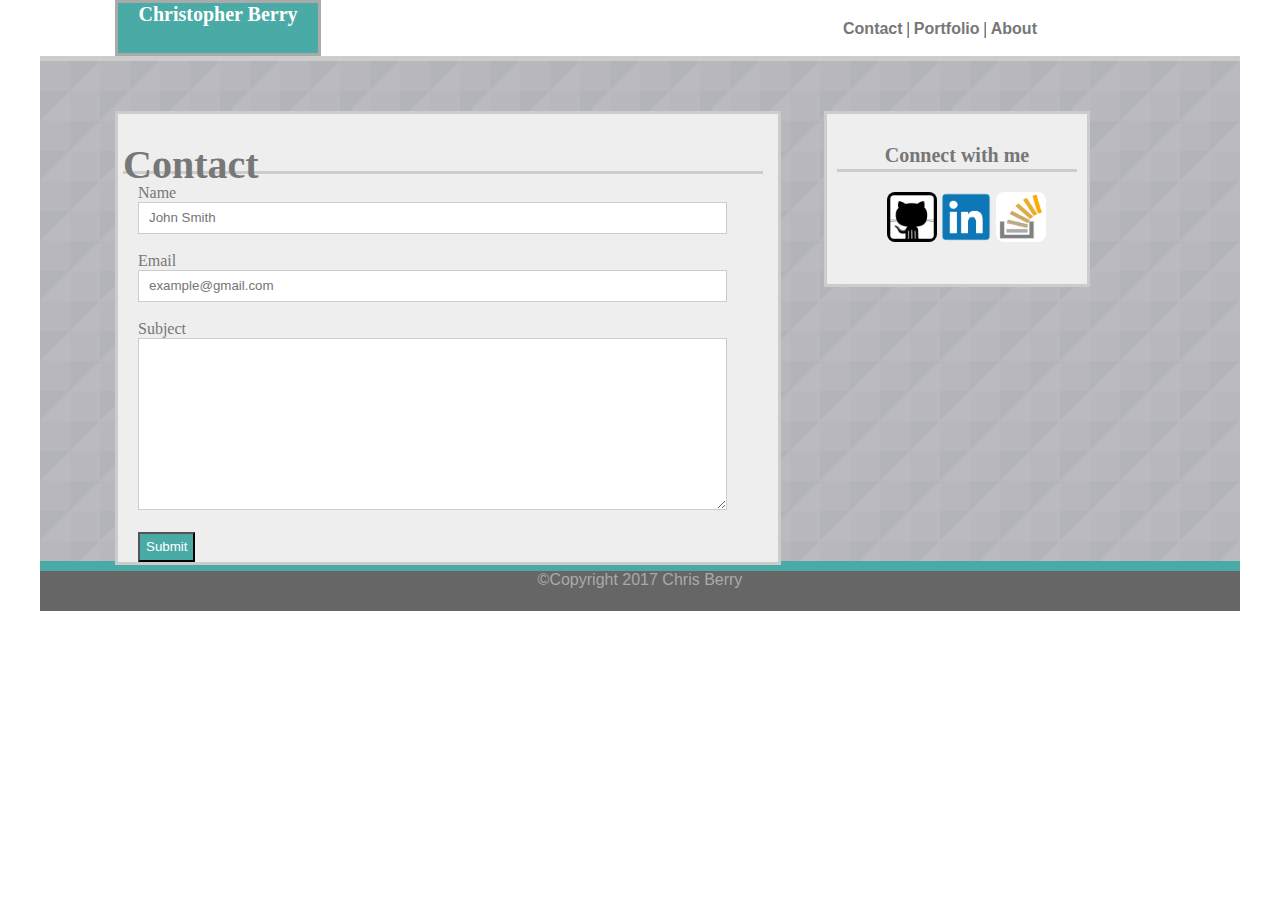
==== contact.html @ 223dd0c9 "update homework" ====
<!DOCTYPE html>
<html>
<head>
	<link rel="stylesheet" type="text/css" href="css/style.css">
	
	
	<title>Christopher Berry Portfolio</title>

</head>

<body>
	<header>
		<strong><div class="title">Christopher Berry</div></strong>
	</header>
	
		
		
		<div id="navigation">
		<div class="navigation">
		<a href="contact.html"><strong>Contact</strong></a> | <a href="portfolio.html"><strong>Portfolio</strong></a> | <a href="index.html"><strong>About</strong></a>
		</div>
		</div>
	<div class="lower-page">	

		<div class="leftcolumn">
        	
        	<section id="about-me">
					<div class=aboutme>
					<h1>Contact</h1>
					</div>	

        		<div id="contactme">
        		<form action="/gotoserver.php">
        			<label for="fullname">Name</label>
    				<input type="text" id="name" name="name" placeholder="John Smith" style="height: 10px">
					<br>
					<br>
					<label for="email">Email</label>
    				<input type="text" id="email" name="email" placeholder="example@gmail.com" style="height: 10px">
					<br>
					<br>
					<label for="subject">Subject</label>
    				<textarea id="subject" name="subject" style="height:150px"></textarea>
					<br>
					<br>
    				<input type="submit" value="Submit" style="height: 30px">
				</form>
				</div>
			</section>
		</div>
	
		<div class="rightcolumn">
			<div class="contact-info">
					
					<div class="connect">
        				<h3>Connect with me</h3>
        			</div>
        			
        			<div id="social">
						<a href="www.github.com"><img src="images/github-logo.png" alt="GitHub Logo" id="github" style="width: 50px; height: 50px">
						<a href="www.linkedin.com/in/christopher-berry-7345941a"><img src="images/linkedin.jpg" alt="Linkedin Logo" id="linkedin" style="width: 50px; height: 50px">
						<a href="www.stackoverflow.com"><img src="images/stack-overflow-logo.jpg" alt="Stack Overflow Logo" id="stackoverflow" style="width: 50px; height: 50px">
					</div>
			</div>
		</div>
	</div>
		<footer>
			<div id="copyright">
			&copy;Copyright 2017 Chris Berry
			</div>
		</footer>
</body>
</html>
---- css/style.css ----
.title{
	font-size: 20px;
	color: white;
	font-family: Georgia, Times, serif
	margin-top: 10px;
	text-align: center;
	
	
}

header {
	height: 50px;
	margin-left: 75px;
	width: 200px;
	float: left;
	background-color: #4aaaa5;
	border: solid #aaa;

	
}
#backgroundimg{
	background-image: url("images/slc-panorama.jpg");

}
#navigation{
	background-color: #fff;
	float: right;
	height: 50px;
	width: 250px;
	margin-right: 175px;



}
.navigation{
	font-family: Georgia, Times, serif
	color: #777777;
	text-align: center;
	margin-top: 20px;
	
}

.lower-page{
	background-image: url("../images/triangular.png");
	background-repeat: 20px;
	width: 1200px;
	clear: both;
	height: 500px;
	border-top:solid #ccc 5px;
	border-bottom: solid #4aaaa5 10px;
}

#about-me{
	background-color: #eee;
	width: 650px;
	float: left;
	margin-top: 20px;
	border: solid #ccc;
	padding-right: 10px;
	color: #777777;


}
img#bio-image{
	float-left;
	padding: 5px;

}

.leftcolumn{
	margin-left: 75px;
	margin-top: 30px;
	background-color: #ccc;
	width: 40%
	height: 300px;
	clear: both;

	
	
}
#paragraph-text{
	background-color: #eee;


}

.contact-info{
	width: 240px;
	height: 150px;
	background-color: #eee;
	float: right;
	margin-right: 150px;
	margin-top: 20px;
	padding: 10px;
	border: solid #ccc;
}

h1{
	clear: both;	
}


.aboutme{
	font-size: 20px;
	margin-left: 5px;
	border-bottom: 4px;
	margin-right: 5px;
	height: 30px;
	border-bottom: solid #ccc;

}

h3{
	font-size: 20px;
	text-align: center;
	color: #777777;
	font-family: Georgia, Times, serif
}

footer{
	background-color: #666666;
	margin-bottom: 30px;
	clear: both;
	text-align: center;
	height: 40px;
	
	
}

#copyright{
	color: #aaa;
	
}
img {
	border-radius: 8px;
}

img#github{
	margin-left: 20px;
}

.connect{
	border-bottom: solid #ccc;
	height: 25px;

}

#social{
	margin-top: 20px;
	align-content: center;
	margin-left: 30px;
}
p{
	text-align: justify;
	font-family: Arial, Helvetica, sans-serif;
}
a{
	text-decoration: none;
	color: #777777;
	font-family: Arial, Helvetica, sans-serif;

}
body{
	max-width: 1200px;
	margin: auto;
}

input[type=text], select, textarea {
	width: 90%;
	padding: 10px;
	border: solid 1px #ccc;
	margin: auto;


}
#contactme{
width: 650px;
background: #eee;

}
input[type=submit]:hover {
    background-color: #45a049;
 }

 input[type=submit]{
	background-color: #4aaaa5;
	color: white;


 }
 label{
 	padding-top: 10px;
 }

 form{
	margin-top: 10px;
	padding-left: 20px;
 }
 .box {
  /* Absolute Position */
  position: relative;
  width: 200px;
  height: 200px;
  background: #2db34a;
  border: 2px solid black;
}

 .box-1 {
  top: 3%;
  left: 0%;
  float: left;
}

.box-2 {
  top: 20%;
  right: 0px;
  float: right;
}

.box-3 {
  right: 0%;
  bottom: 0%;
  float: left;
}

.box-4 {
  bottom: 0;
  float: right;
}

.box-5{
	bottom: 20%;
	float: left;
}
.box-6{
	right: 0%;
	bottom: 20%;
	float: right;
}
.lower-pageportfolio{
	background-image: url("../images/triangular.png");
	background-repeat: 20px;
	width: 1200px;
	clear: both;
	height: 850px;
	border-top:solid #ccc 5px;
	border-bottom: solid #4aaaa5 10px;
}
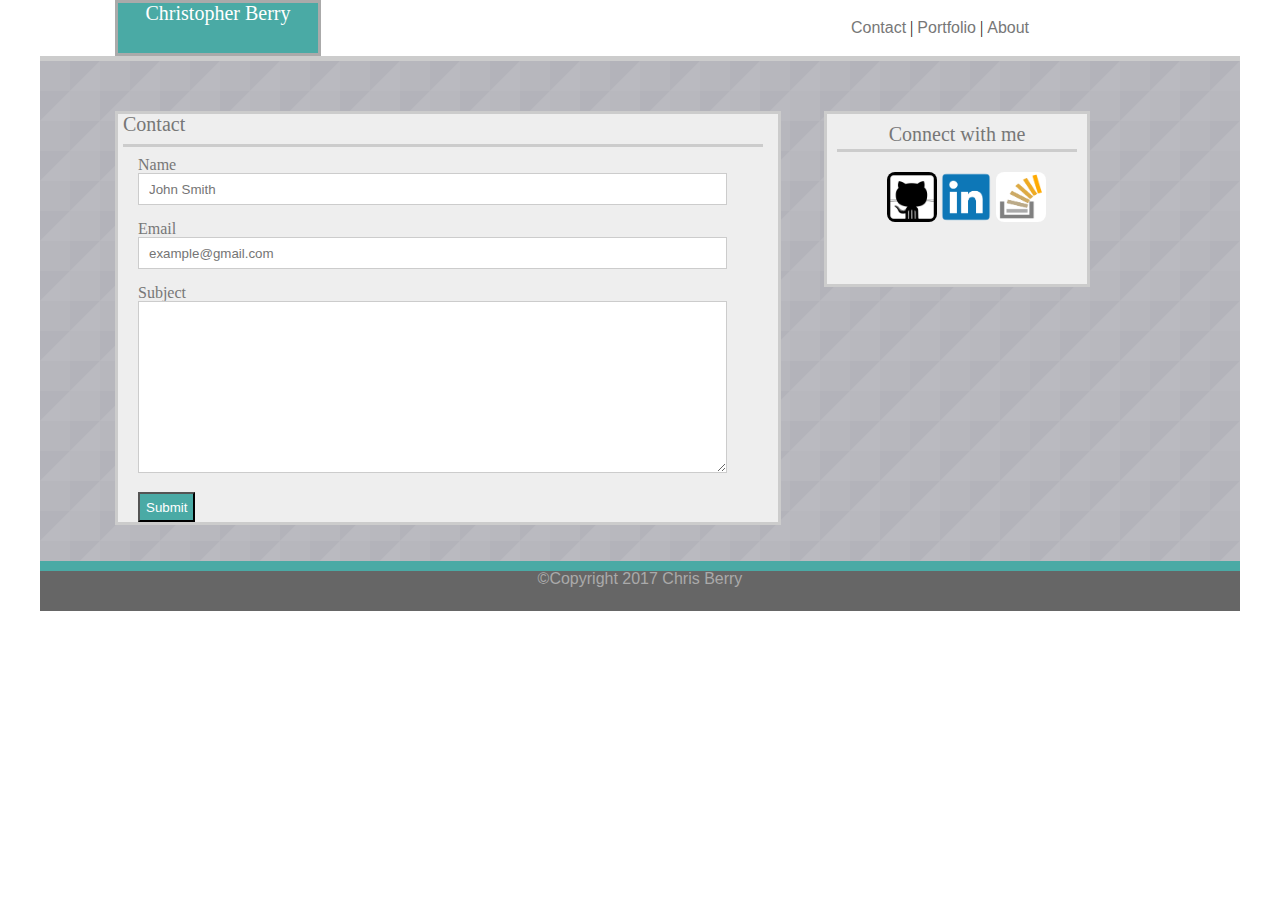
==== commit a4f4e322: "update" ====
--- a/contact.html
+++ b/contact.html
@@ -1,6 +1,7 @@
 <!DOCTYPE html>
 <html>
 <head>
+	<link rel="stylesheet" type="text/css" href="css/reset.css">
 	<link rel="stylesheet" type="text/css" href="css/style.css">
 	
 	
--- a/css/style.css
+++ b/css/style.css
@@ -123,6 +123,7 @@
 	clear: both;
 	text-align: center;
 	height: 40px;
+
 	
 	
 }
@@ -148,7 +149,7 @@
 #social{
 	margin-top: 20px;
 	align-content: center;
-	margin-left: 30px;
+	margin-left: 30px;	
 }
 p{
 	text-align: justify;
@@ -197,45 +198,69 @@
 	padding-left: 20px;
  }
  .box {
-  /* Absolute Position */
+  /* Relative Position */
   position: relative;
-  width: 200px;
+  width: 225px;
   height: 200px;
   background: #2db34a;
-  border: 2px solid black;
+  border: 1px #eee;
 }
 
  .box-1 {
   top: 3%;
   left: 0%;
   float: left;
+  margin-top: 10px;
+  margin-bottom: 10px;
+  margin-left: 50px;
+  margin-right: 0px;
 }
 
 .box-2 {
-  top: 20%;
+  top: 0%;
   right: 0px;
   float: right;
+  margin-top: 10px;
+  margin-bottom: 10px;
+  margin-left: 0px;
+  margin-right: 50px;
 }
 
 .box-3 {
   right: 0%;
   bottom: 0%;
   float: left;
+  margin-top: 10px;
+  margin-bottom: 10px;
+  margin-left: 50px;
+  margin-right: 0px;
 }
 
 .box-4 {
   bottom: 0;
   float: right;
+  margin-top: 10px;
+  margin-bottom: 10px;
+  margin-left: 0px;
+  margin-right: 50px;
 }
 
 .box-5{
-	bottom: 20%;
+	bottom: 0%;
 	float: left;
+	margin-top: 10px;
+  	margin-bottom: 10px;
+  	margin-left: 50px;
+  	margin-right: 0px;
 }
 .box-6{
 	right: 0%;
-	bottom: 20%;
+	bottom: 0%;
 	float: right;
+	margin-top: 10px;
+  	margin-bottom: 10px;
+  	margin-left: 0px;
+  	margin-right: 50px;
 }
 .lower-pageportfolio{
 	background-image: url("../images/triangular.png");
@@ -245,4 +270,5 @@
 	height: 850px;
 	border-top:solid #ccc 5px;
 	border-bottom: solid #4aaaa5 10px;
-}
+
+}